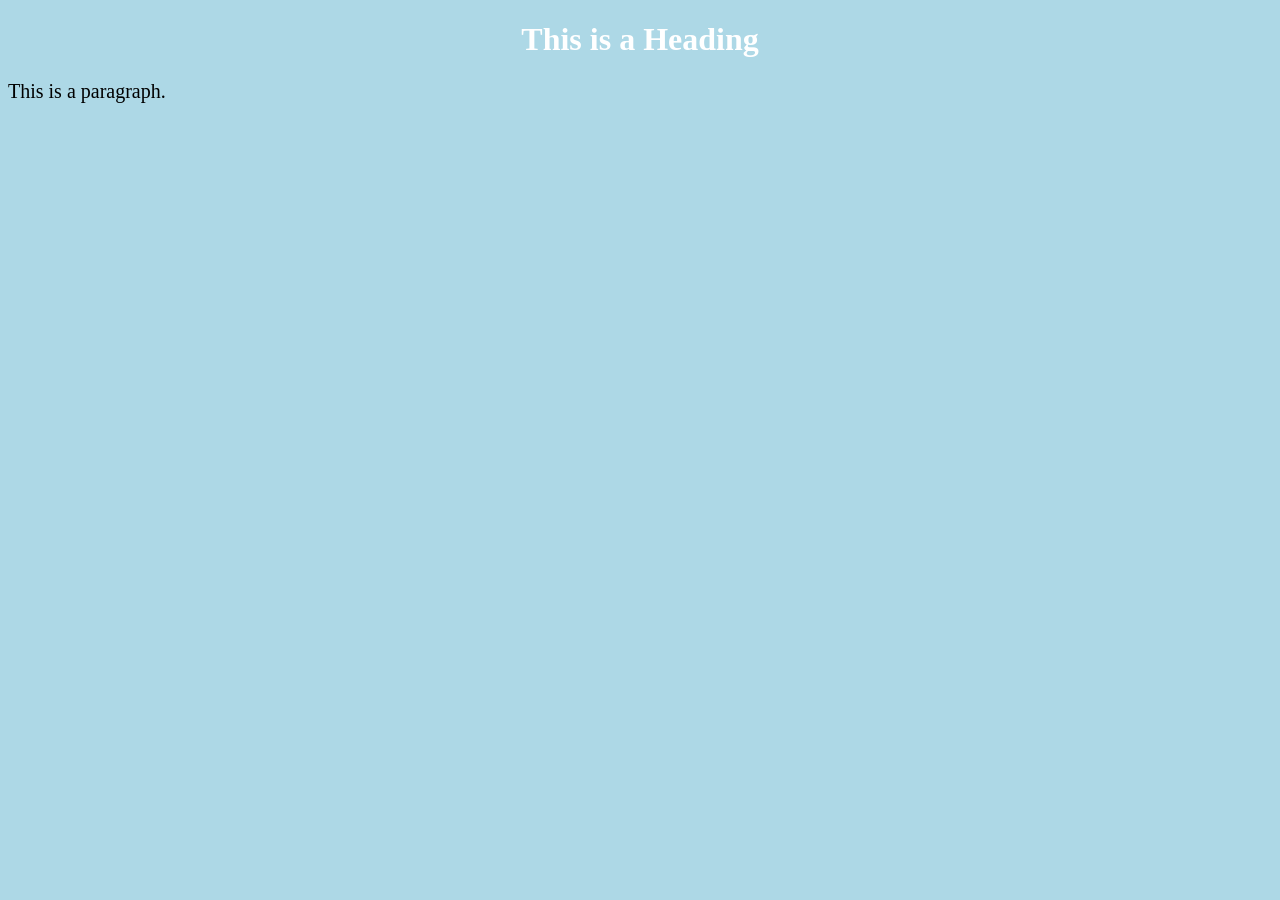
==== index.html @ 2f704295 "teste 1" ====
<!DOCTYPE html>
<html>
<head>
<title>Page Title</title>
<link rel="stylesheet" type="text/css" href="style.css">
</head>
<body>

<h1>This is a Heading</h1>
<p>This is a paragraph.</p>

</body>
</html>
---- style.css ----
body {
  background-color: lightblue;
}

h1 {
  color: white;
  text-align: center;
}

p {
  font-family: verdana;
  font-size: 20px;
}
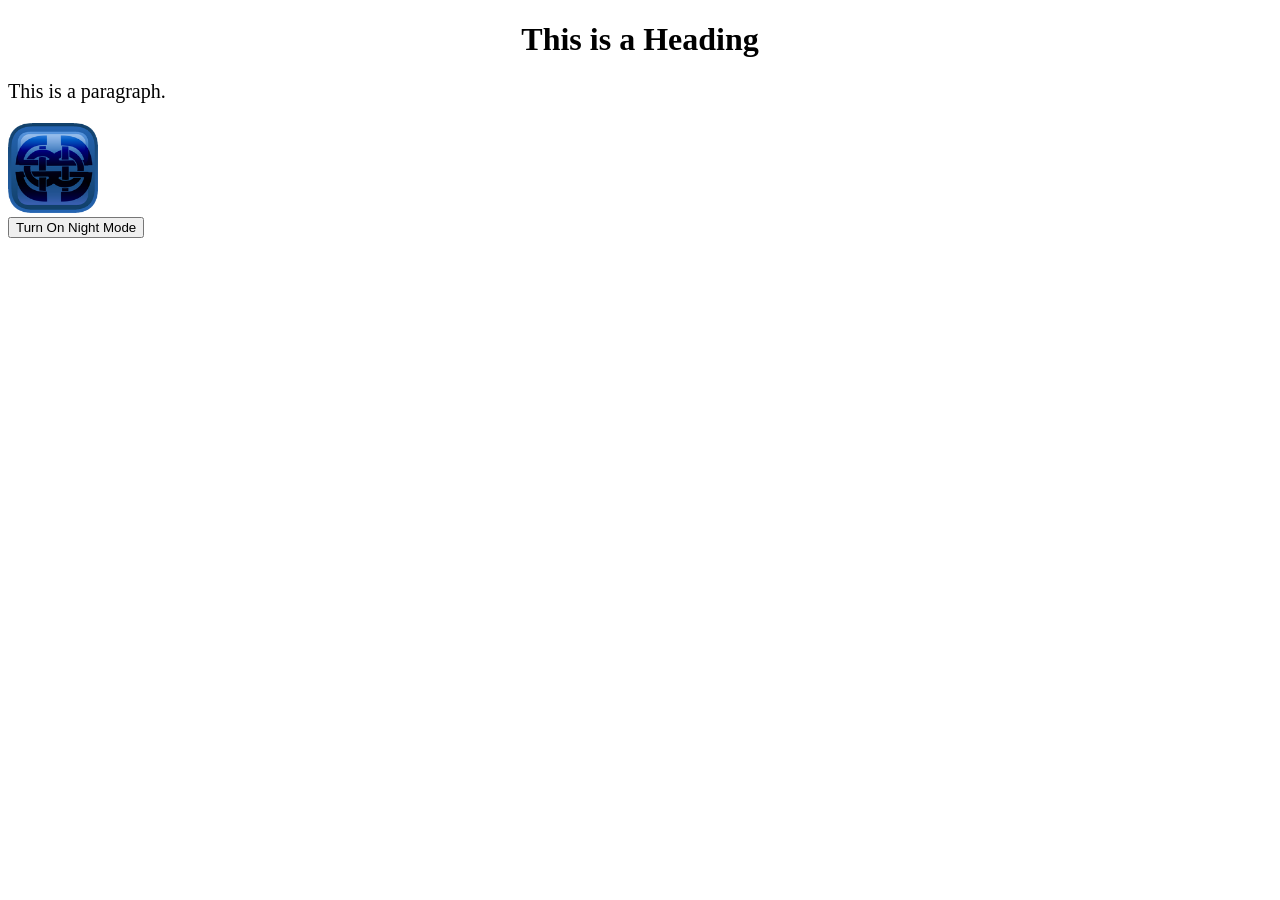
==== commit 9860e45d: "test 2" ====
--- a/index.html
+++ b/index.html
@@ -2,12 +2,23 @@
 <html>
 <head>
 <title>Page Title</title>
-<link rel="stylesheet" type="text/css" href="style.css">
+<link rel="stylesheet" type="text/css" href="css/lightStyle.css" id="pageStyle">
 </head>
 <body>
 
 <h1>This is a Heading</h1>
 <p>This is a paragraph.</p>
+<img src="images/150px-Color_Blue.png" alt="Blue Color" width="90" height="90">
+
+
+<script src="js.js"></script> <!-- Loads Script -->
+
+<footer>
+    <button type="button" id="lightSwitchOff"></button>
+    <button type="button" id="lightSwitchOn"></button>
+</footer> <!-- Closes Footer -->
+
+
 
 </body>
 </html>
--- a/css/lightStyle.css
+++ b/css/lightStyle.css
@@ -0,0 +1,19 @@
+body {
+  background-color: white;
+}
+
+h1 {
+  color: black;
+  text-align: center;
+}
+
+p {
+  font-family: verdana;
+  font-size: 20px;
+}
+
+
+img {
+     content: url("../images/150px-Color_Blue.png");
+     width: 90px;
+}
